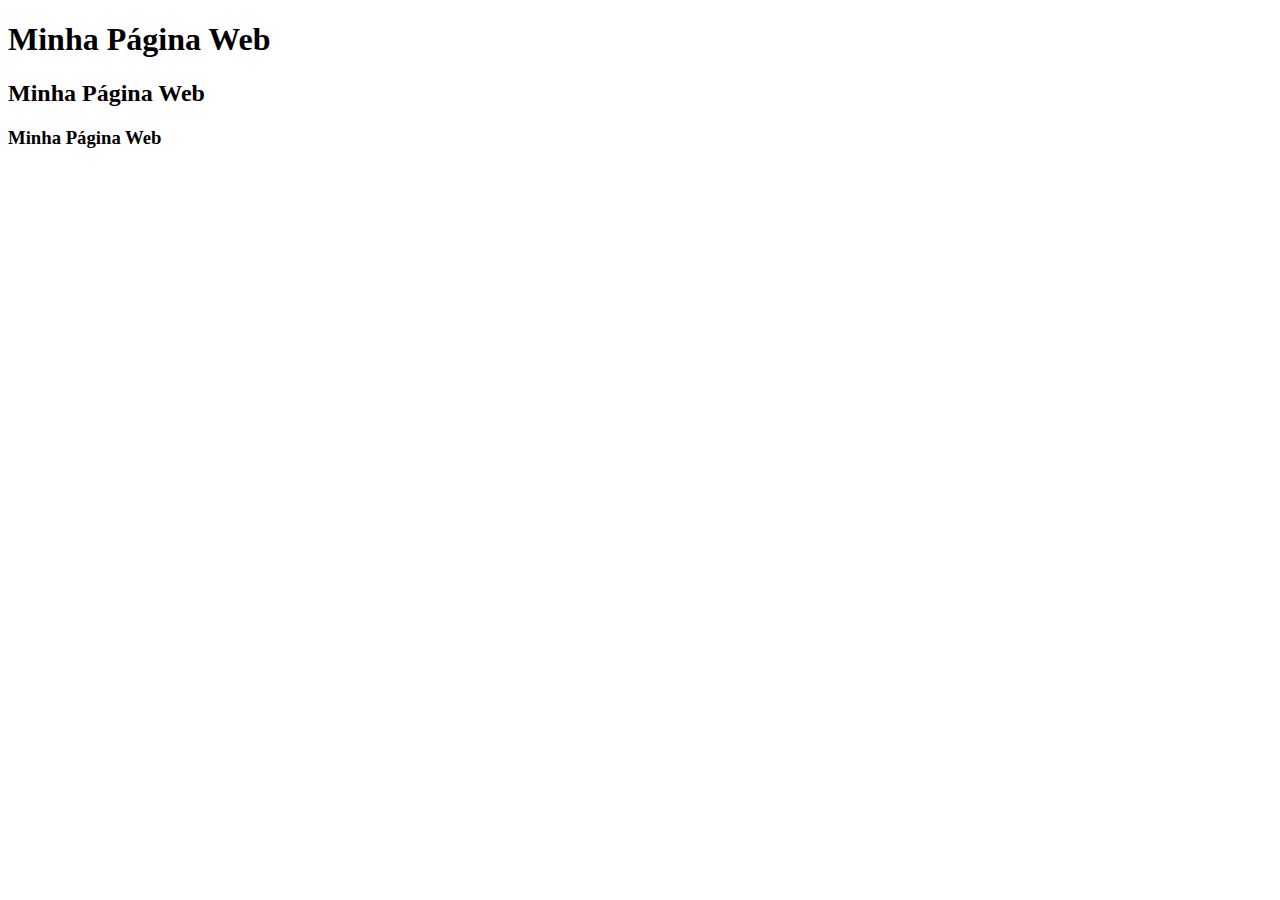
==== index.html @ 514590c1 "Add files via upload" ====
<!DOCTYPE html>
<html lang="pt-br">
<head>
    <meta charset="UTF-8">
    <meta name="viewport" content="width=device-width, initial-scale=1.0">
    <title>Aula03</title>
</head>
<body>
    <!--Tag para usar em tituloi--> 
    <h1>Minha Página Web</h1>
    <h2>Minha Página Web</h2>
    <h3>Minha Página Web</h3>

</body>
</html>
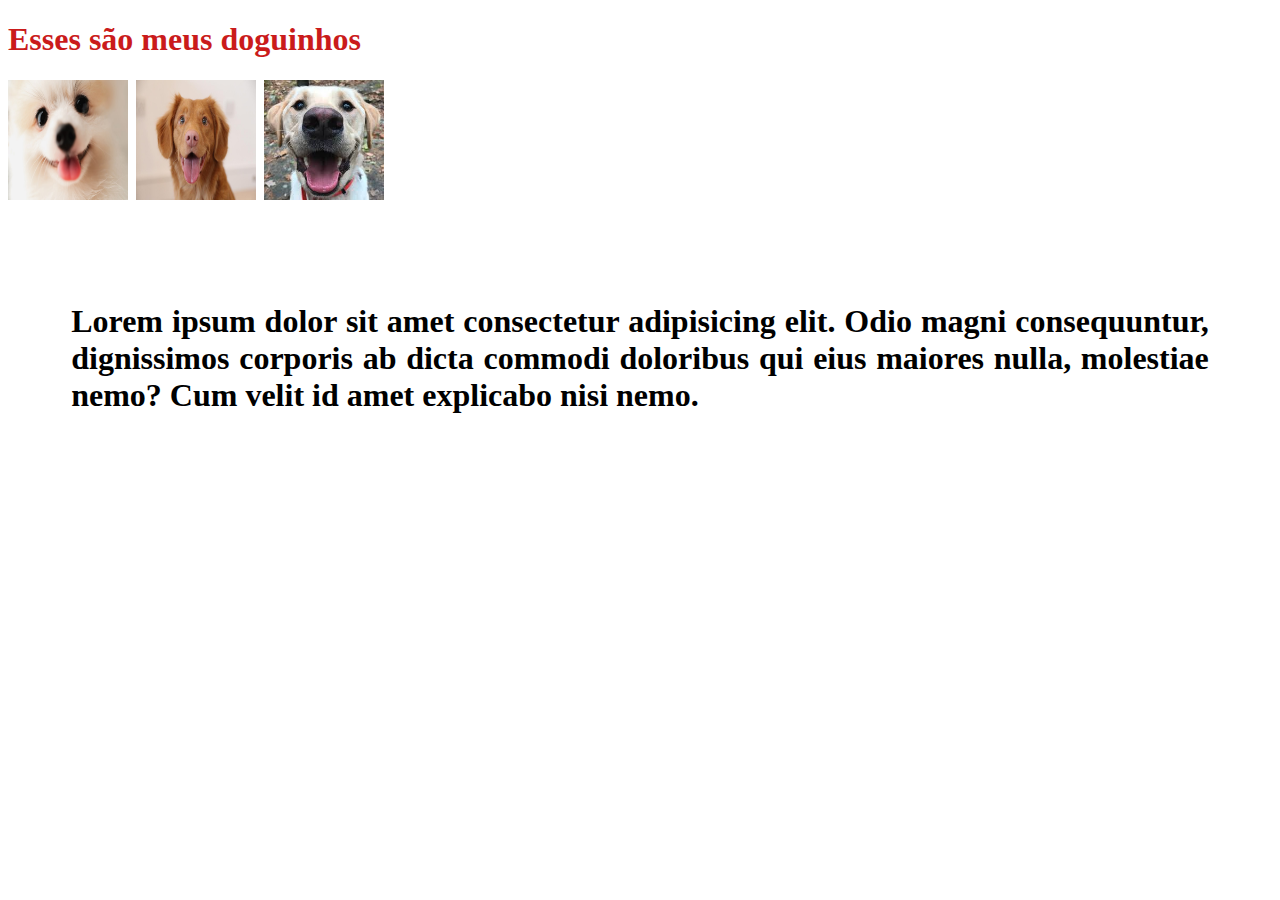
==== commit a30e5224: "Aula com CSS" ====
--- a/index.html
+++ b/index.html
@@ -1,15 +1,42 @@
 <!DOCTYPE html>
 <html lang="pt-br">
+
 <head>
     <meta charset="UTF-8">
     <meta name="viewport" content="width=device-width, initial-scale=1.0">
-    <title>Aula03</title>
-</head>
+    <title>Estudos aula03</title>
+    <link rel="stylesheet" href="style/estilo.css">
+
 <body>
-    <!--Tag para usar em tituloi--> 
-    <h1>Minha Página Web</h1>
-    <h2>Minha Página Web</h2>
-    <h3>Minha Página Web</h3>
+
+    <header>
+
+        <nav>
+
+        </nav>
+
+    </header>
+
+    <main>
+
+        <h1> Esses são meus doguinhos <h1>
+        <img src="img/cachorrinho.jpg" class="imagens">
+        <img src="img/dog3.jpg" class="imagens">
+        <img src="img/dog2.jpg" class="imagens">
+
+        <p>
+
+           Lorem ipsum dolor sit amet consectetur adipisicing elit. Odio magni consequuntur, dignissimos corporis ab dicta commodi doloribus qui eius maiores nulla, molestiae nemo? Cum velit id amet explicabo nisi nemo.
+            
+        </p>
+      
+    </main>
+
+    <footer>
+
+
+    </footer>
+
 
 </body>
-</html>+</html>
--- a/style/estilo.css
+++ b/style/estilo.css
@@ -0,0 +1,14 @@
+h1{
+    color:rgb(202, 27, 27);
+}
+
+p {
+    color:black;
+    text-align:justify;
+    padding: 5%;
+}
+
+.imagens {
+    width: 120px;
+    height: 120px;
+}
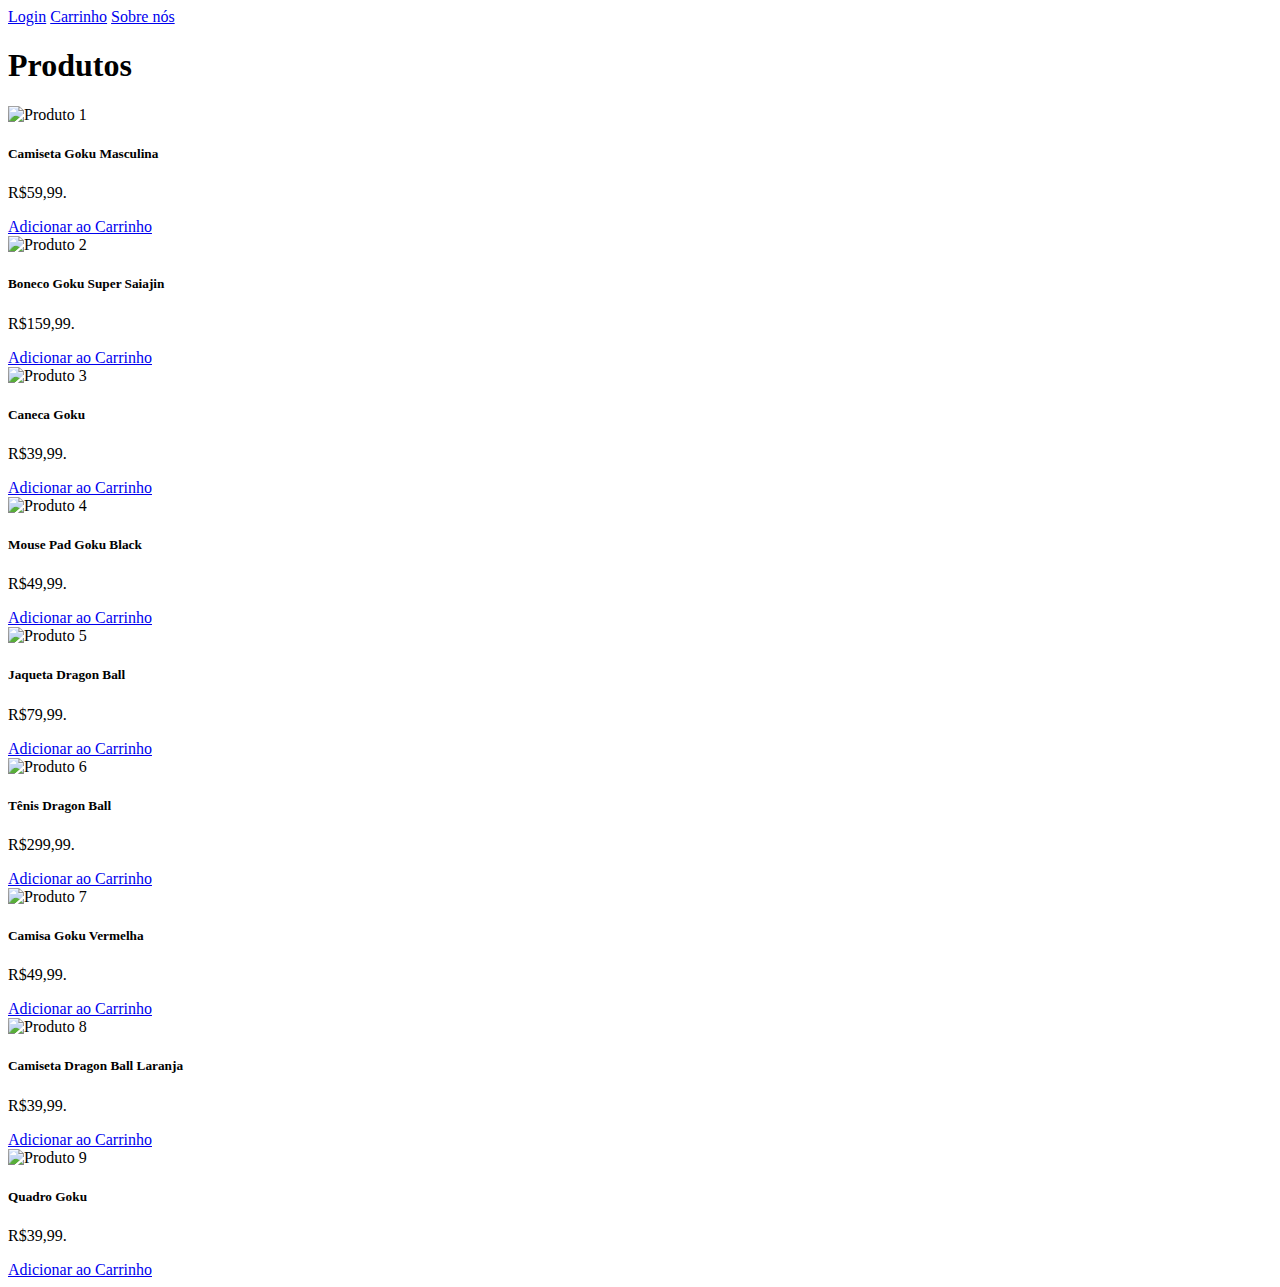
==== commit 87c6a919: "Add files via upload" ====
--- a/index.html
+++ b/index.html
@@ -1,42 +1,147 @@
 <!DOCTYPE html>
-<html lang="pt-br">
+<html lang="pt-br data-bs-theme="dark">
+  <head>
+ 
+    <meta charset="utf-8">
+    <meta name="viewport" content="width=device-width, initial-scale=1, shrink-to-fit=no">
+    <link rel="stylesheet" href="https://stackpath.bootstrapcdn.com/bootstrap/4.1.3/css/bootstrap.min.css" integrity="sha384-MCw98/SFnGE8fJT3GXwEOngsV7Zt27NXFoaoApmYm81iuXoPkFOJwJ8ERdknLPMO" crossorigin="anonymous">
 
-<head>
-    <meta charset="UTF-8">
-    <meta name="viewport" content="width=device-width, initial-scale=1.0">
-    <title>Estudos aula03</title>
-    <link rel="stylesheet" href="style/estilo.css">
+    <title>Produtos</title>
+  </head>
+  <body>
+    <nav class="nav nav-pills nav-fill">
 
-<body>
+        <a class="nav-item nav-link" href="login.html"> Login</a>
+        <a class="nav-item nav-link" href="carrinho.html"> Carrinho</a>
+        <a class="nav-item nav-link" href="sobrenos.html"> Sobre nós</a>
 
-    <header>
+     </nav>
+    <h1>Produtos</h1>
 
-        <nav>
+    <div class="container mt-4">
+        <div class="row">
+            <!-- Card 1 -->
+            <div class="col-md-4 mb-4">
+                <div class="card">
+                    <img src="img/camisetagoku.jpg" class="card-img-top" alt="Produto 1">
+                    <div class="card-body">
+                        <h5 class="card-title">Camiseta Goku Masculina</h5>
+                        <p class="card-text">R$59,99.</p>
+                        <a href="carrinho.html" class="btn btn-primary">Adicionar ao Carrinho</a>
+                    </div>
+                </div>
+            </div>
+    
+            <!-- Card 2 -->
+            <div class="col-md-4 mb-4">
+                <div class="card">
+                    <img src="img/bonecodogoku.jpg" class="card-img-top" alt="Produto 2">
+                    <div class="card-body">
+                        <h5 class="card-title">Boneco Goku Super Saiajin</h5>
+                        <p class="card-text">R$159,99.</p>
+                        <a href="carrinho.html" class="btn btn-primary">Adicionar ao Carrinho</a>
+                    </div>
+                </div>
+            </div>
+    
+            <!-- Card 3 -->
+            <div class="col-md-4 mb-4">
+                <div class="card">
+                    <img src="img/canecagoku2.webp" class="card-img-top" alt="Produto 3">
+                    <div class="card-body">
+                        <h5 class="card-title">Caneca Goku</h5>
+                        <p class="card-text">R$39,99.</p>
+                        <a href="carrinho.html" class="btn btn-primary">Adicionar ao Carrinho</a>
+                    </div>
+                </div>
+            </div>
+        </div>
+    </div>
+    
+    <div class="container mt-4">
+        <div class="row">
+            <!-- Card 4 -->
+            <div class="col-md-4 mb-4">
+                <div class="card">
+                    <img src="img/MousePadGamergokublack.png" class="card-img-top" alt="Produto 4">
+                    <div class="card-body">
+                        <h5 class="card-title">Mouse Pad Goku Black</h5>
+                        <p class="card-text">R$49,99.</p>
+                        <a href="carrinho.html" class="btn btn-primary">Adicionar ao Carrinho</a>
+                    </div>
+                </div>
+            </div>
+    
+            <!-- Card 5 -->
+            <div class="col-md-4 mb-4">
+                <div class="card">
+                    <img src="img/jaquetadragonball.jpg" class="card-img-top" alt="Produto 5">
+                    <div class="card-body">
+                        <h5 class="card-title">Jaqueta Dragon Ball</h5>
+                        <p class="card-text">R$79,99.</p>
+                        <a href="carrinho.html" class="btn btn-primary">Adicionar ao Carrinho</a>
+                    </div>
+                </div>
+            </div>
+    
+            <!-- Card 6 -->
+            <div class="col-md-4 mb-4">
+                <div class="card">
+                    <img src="img/tenisdb.jpg" class="card-img-top" alt="Produto 6">
+                    <div class="card-body">
+                        <h5 class="card-title">Tênis Dragon Ball</h5>
+                        <p class="card-text">R$299,99.</p>
+                        <a href="carrinho.html" class="btn btn-primary">Adicionar ao Carrinho</a>
+                    </div>
+                </div>
+            </div>
+        </div>
+    </div>
+    
+    <div class="container mt-4">
+        <div class="row">
+            <!-- Card 7 -->
+            <div class="col-md-4 mb-4">
+                <div class="card">
+                    <img src="img/dragon02vermelho1.jpg" class="card-img-top" alt="Produto 7">
+                    <div class="card-body">
+                        <h5 class="card-title">Camisa Goku Vermelha</h5>
+                        <p class="card-text">R$49,99.</p>
+                        <a href="carrinho.html" class="btn btn-primary">Adicionar ao Carrinho</a>
+                    </div>
+                </div>
+            </div>
+    
+            <!-- Card 8 -->
+            <div class="col-md-4 mb-4">
+                <div class="card">
+                    <img src="img/camisa_Dbz.jpeg" class="card-img-top" alt="Produto 8">
+                    <div class="card-body">
+                        <h5 class="card-title">Camiseta Dragon Ball Laranja</h5>
+                        <p class="card-text">R$39,99.</p>
+                        <a href="carrinho.html" class="btn btn-primary">Adicionar ao Carrinho</a>
+                    </div>
+                </div>
+            </div>
+    
+            <!-- Card 9 -->
+            <div class="col-md-4 mb-4">
+                <div class="card">
+                    <img src="img/quadro_dbz.webp" class="card-img-top" alt="Produto 9">
+                    <div class="card-body">
+                        <h5 class="card-title">Quadro Goku</h5>
+                        <p class="card-text">R$39,99.</p>
+                        <a href="carrinho.html" class="btn btn-primary">Adicionar ao Carrinho</a>
+                    </div>
+                </div>
+            </div>
+        </div>
+    </div>
+    
 
-        </nav>
-
-    </header>
-
-    <main>
-
-        <h1> Esses são meus doguinhos <h1>
-        <img src="img/cachorrinho.jpg" class="imagens">
-        <img src="img/dog3.jpg" class="imagens">
-        <img src="img/dog2.jpg" class="imagens">
-
-        <p>
-
-           Lorem ipsum dolor sit amet consectetur adipisicing elit. Odio magni consequuntur, dignissimos corporis ab dicta commodi doloribus qui eius maiores nulla, molestiae nemo? Cum velit id amet explicabo nisi nemo.
             
-        </p>
-      
-    </main>
-
-    <footer>
-
-
-    </footer>
-
-
-</body>
-</html>
+    <script src="https://code.jquery.com/jquery-3.3.1.slim.min.js" integrity="sha384-q8i/X+965DzO0rT7abK41JStQIAqVgRVzpbzo5smXKp4YfRvH+8abtTE1Pi6jizo" crossorigin="anonymous"></script>
+    <script src="https://cdnjs.cloudflare.com/ajax/libs/popper.js/1.14.3/umd/popper.min.js" integrity="sha384-ZMP7rVo3mIykV+2+9J3UJ46jBk0WLaUAdn689aCwoqbBJiSnjAK/l8WvCWPIPm49" crossorigin="anonymous"></script>
+    <script src="https://stackpath.bootstrapcdn.com/bootstrap/4.1.3/js/bootstrap.min.js" integrity="sha384-ChfqqxuZUCnJSK3+MXmPNIyE6ZbWh2IMqE241rYiqJxyMiZ6OW/JmZQ5stwEULTy" crossorigin="anonymous"></script>
+  </body>
+</html>